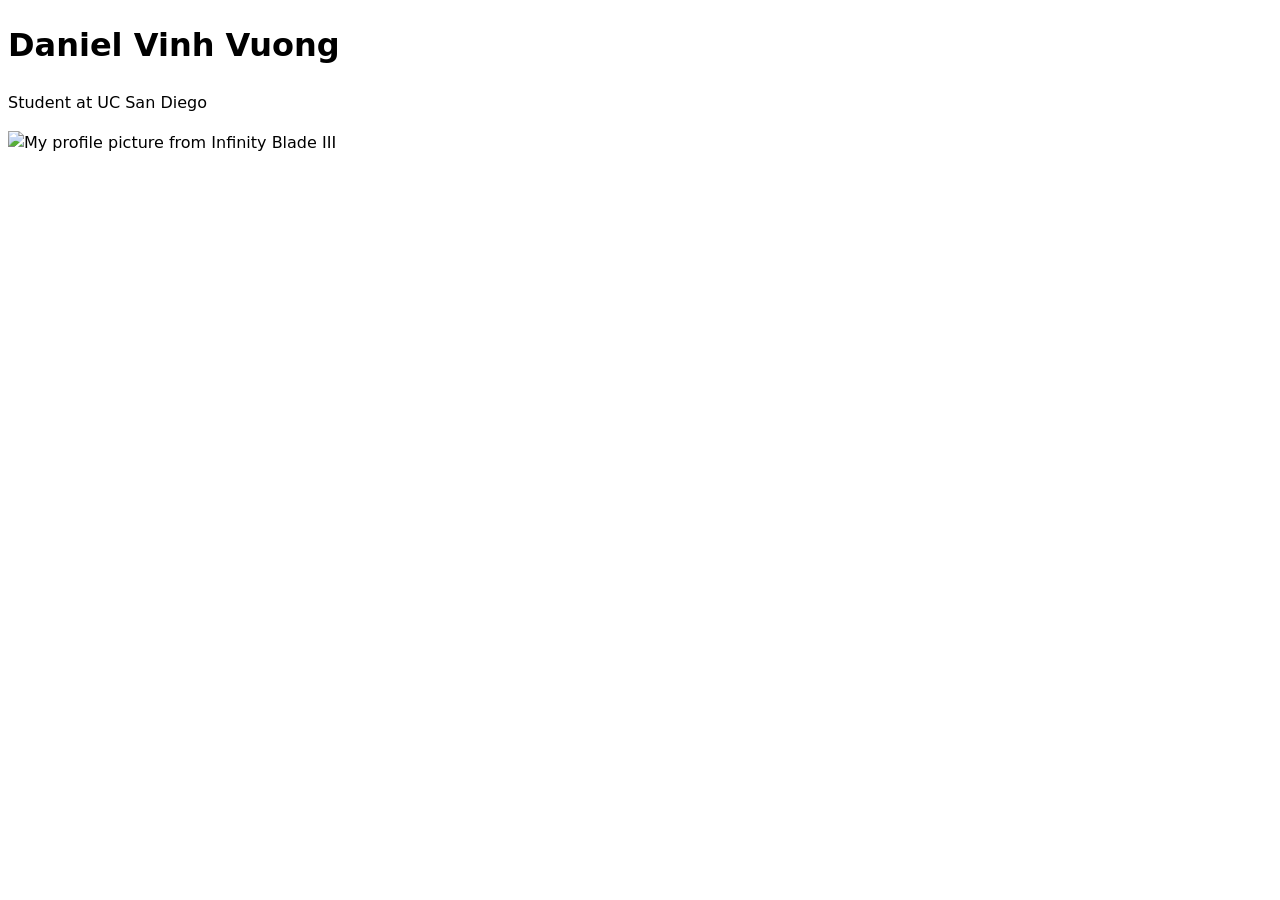
==== index.html @ e758473b "Linking style.css to HTML page" ====
<!DOCTYPE html>
<html lang="en">
<head>
    <meta charset="UTF-8">
    <meta name="viewport" content="width=device-width, initial-scale=1.0">
    <title>vtvdan: Personal site and portfolio</title>
    <link rel="stylesheet" href="style.css">
</head>
<body>
    <h1>Daniel Vinh Vuong</h1>
    <p>Student at UC San Diego</p>
    <img src="images/pfp.jpeg" alt="My profile picture from Infinity Blade III">
</body>
</html>
---- style.css ----
body {
  /* Set line height to 1.5 times the font size
	   and use the OS’s UI font as the website font
	 */
  font: 100%/1.5 system-ui;
}
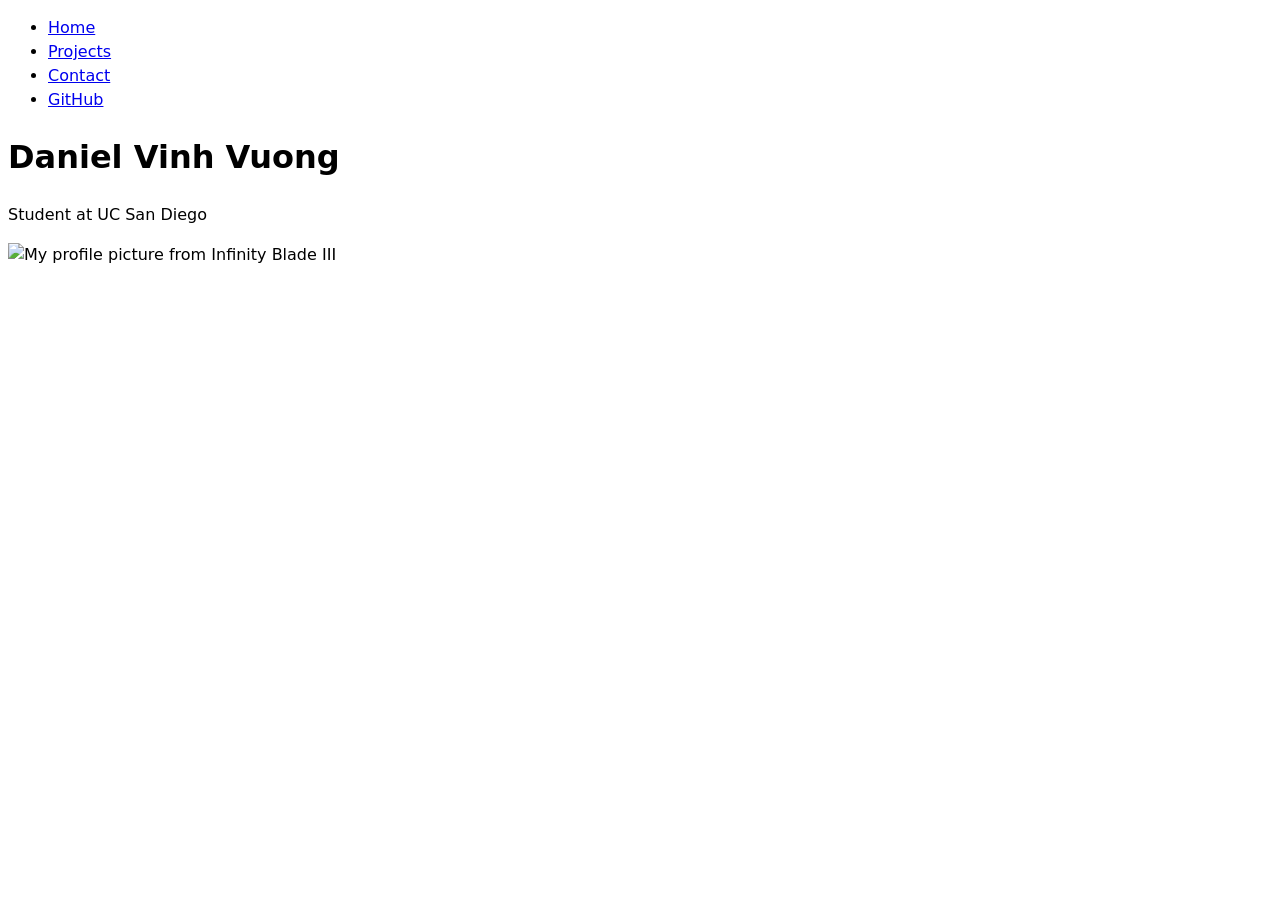
==== commit 2fb83574: "More pages, navigation menu and contact form" ====
--- a/index.html
+++ b/index.html
@@ -7,6 +7,15 @@
     <link rel="stylesheet" href="style.css">
 </head>
 <body>
+    <nav>
+        <ul>
+            <li><a href="index.html">Home</a></li>
+            <li><a href="projects/">Projects</a></li>
+            <li><a href="contact/">Contact</a></li>
+            <li><a href="https://github.com/vtvdan" target="_blank">GitHub</a></li>
+        </ul>
+    </nav>
+    
     <h1>Daniel Vinh Vuong</h1>
     <p>Student at UC San Diego</p>
     <img src="images/pfp.jpeg" alt="My profile picture from Infinity Blade III">
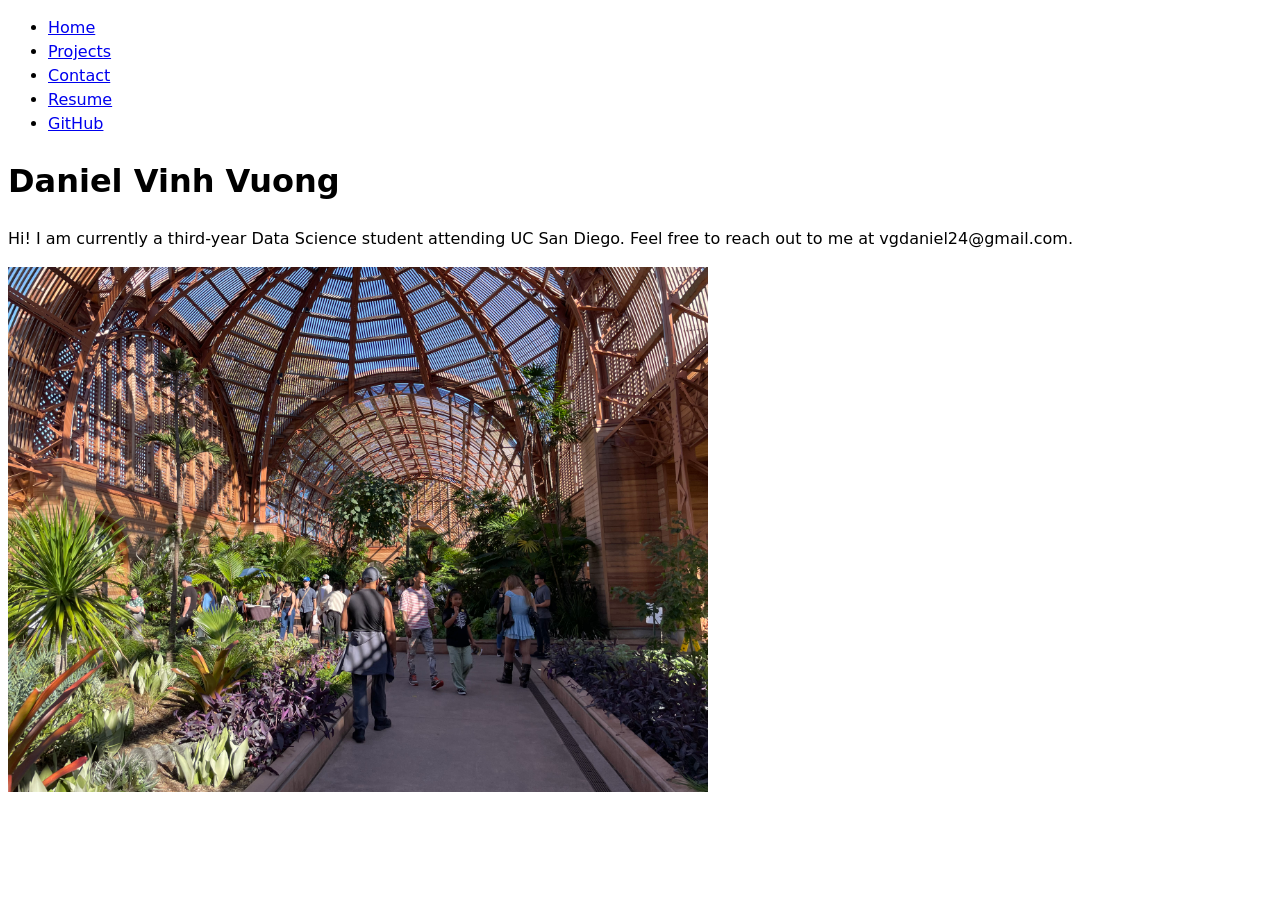
==== commit dde387b7: "Adding final touches" ====
--- a/index.html
+++ b/index.html
@@ -12,12 +12,13 @@
             <li><a href="index.html">Home</a></li>
             <li><a href="projects/">Projects</a></li>
             <li><a href="contact/">Contact</a></li>
+            <li><a href="resume/">Resume</a></li>
             <li><a href="https://github.com/vtvdan" target="_blank">GitHub</a></li>
         </ul>
     </nav>
     
     <h1>Daniel Vinh Vuong</h1>
-    <p>Student at UC San Diego</p>
-    <img src="images/pfp.jpeg" alt="My profile picture from Infinity Blade III">
+    <p>Hi! I am currently a third-year Data Science student attending UC San Diego. Feel free to reach out to me at vgdaniel24@gmail.com.</p>
+    <img src="images/botanical_building.jpeg" alt="A picture I took of the interior of the Botanical Building at Balboa Park" width="700">
 </body>
 </html>
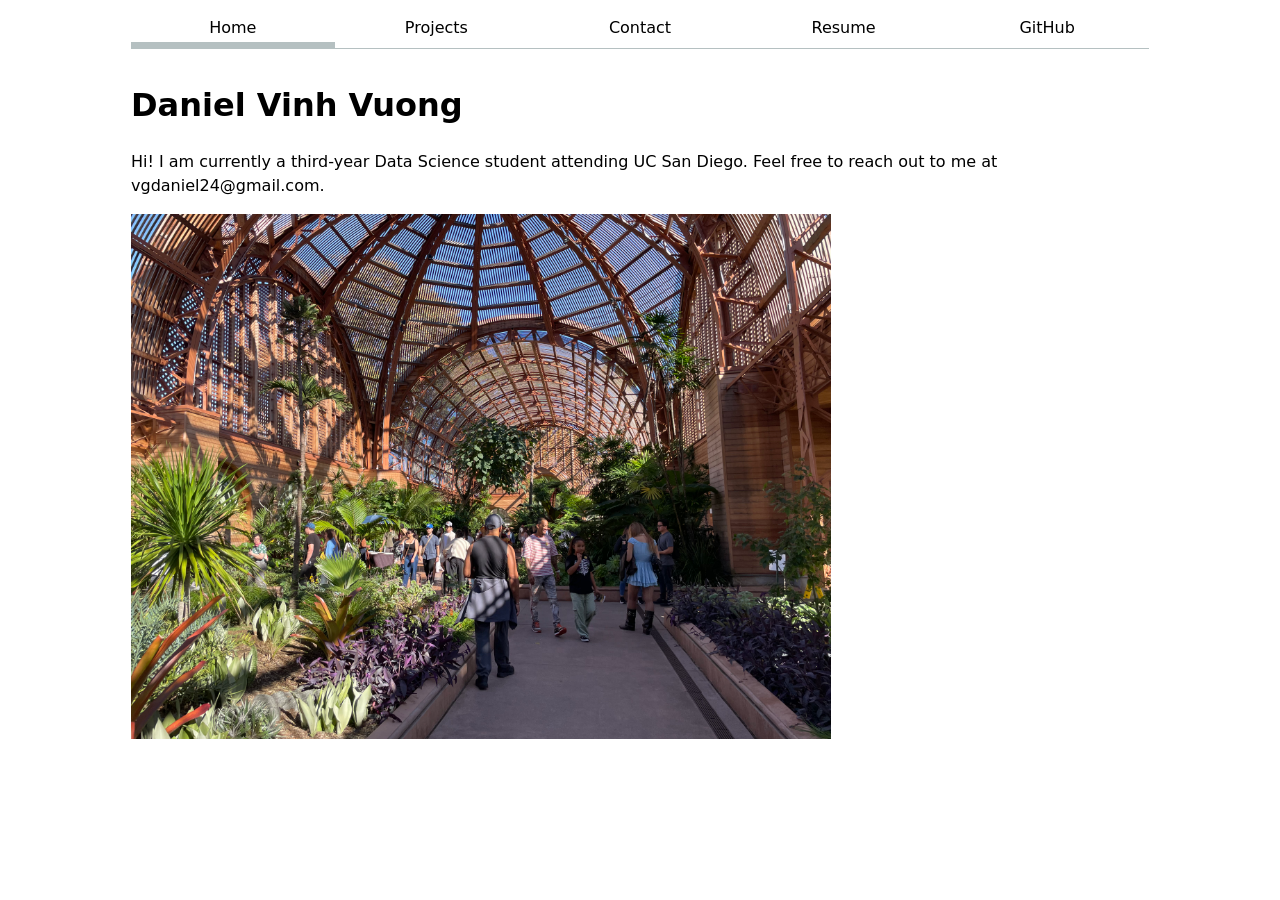
==== commit 288418a2: "Styling Navigation Bar" ====
--- a/index.html
+++ b/index.html
@@ -9,7 +9,7 @@
 <body>
     <nav>
         <ul>
-            <li><a href="index.html">Home</a></li>
+            <li><a href="index.html" class="current">Home</a></li>
             <li><a href="projects/">Projects</a></li>
             <li><a href="contact/">Contact</a></li>
             <li><a href="resume/">Resume</a></li>
--- a/style.css
+++ b/style.css
@@ -1,6 +1,48 @@
+:root {
+    --color-accent: oklch(62.793% 0.25768 29.223);
+}
+
+html {
+  accent-color: var(--color-accent);
+}
+
 body {
   /* Set line height to 1.5 times the font size
 	   and use the OS’s UI font as the website font
 	 */
   font: 100%/1.5 system-ui;
+
+  /* Step 1: prevent content from getting too wide & center it */
+  max-width: 100ch;
+  margin-inline: max(1em, (100% - 100ch) / 2);
 }
+
+nav ul,
+nav li {
+  display: contents;
+}
+
+nav {
+  display: flex;
+  margin-bottom: 2em;
+  border-bottom: 1px solid oklch(80% 3% 200);
+} 
+  
+nav a {
+  flex: 1;
+  text-decoration: none;
+  color: inherit;
+  text-align: center;
+  padding: 0.5em; 
+}
+
+nav a.current {
+  border-bottom: 0.4em solid oklch(80% 3% 200);
+  padding-bottom: 0.1em;
+}
+
+nav a:hover {
+  border-bottom: 0.4em solid var(--color-accent);
+  padding-bottom: 0.1em;
+  background-color: oklch(from var(--color-accent) 95% 5% h);
+}
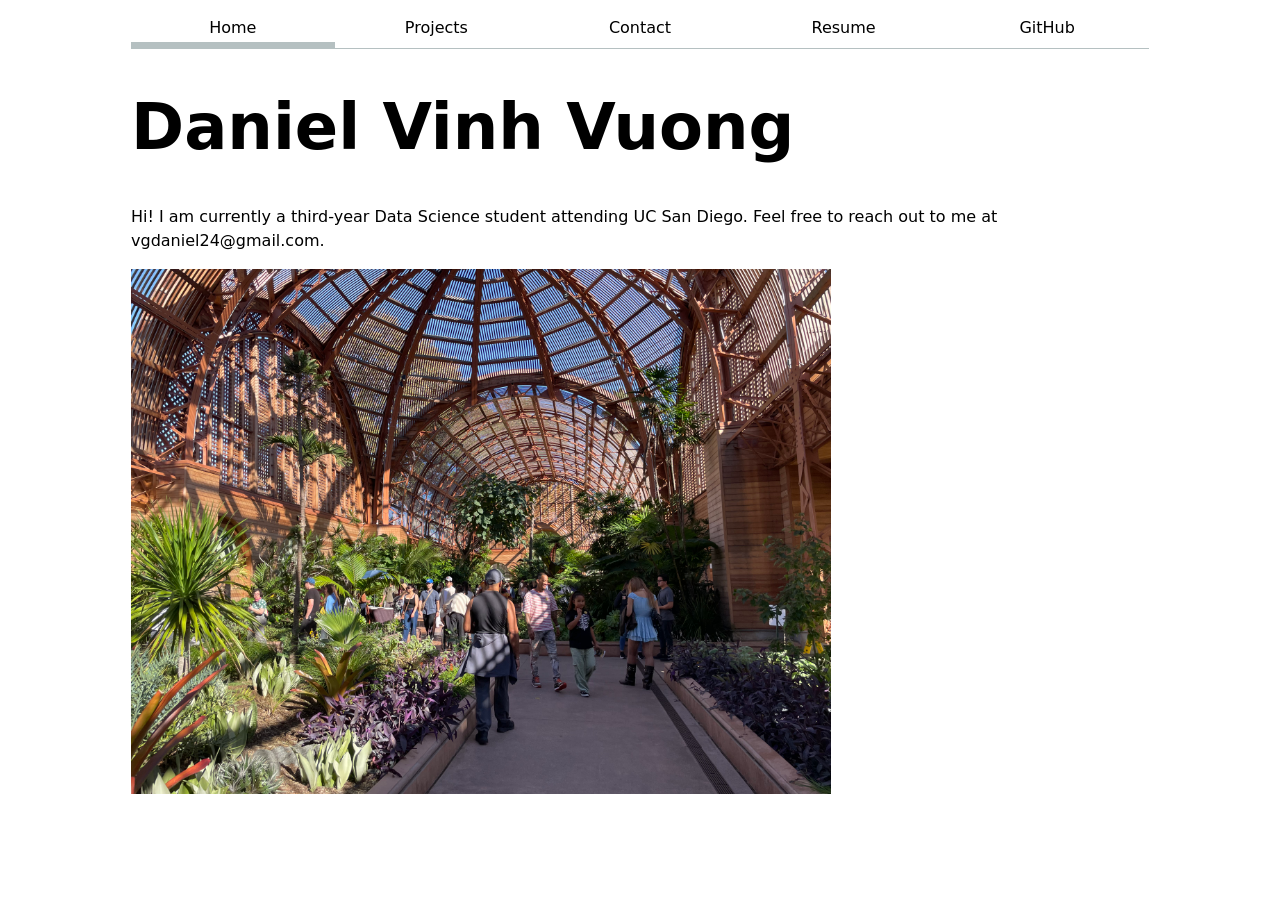
==== commit 5c1c5c20: "Adding JS file to all pages" ====
--- a/index.html
+++ b/index.html
@@ -5,6 +5,7 @@
     <meta name="viewport" content="width=device-width, initial-scale=1.0">
     <title>vtvdan: Personal site and portfolio</title>
     <link rel="stylesheet" href="style.css">
+    <script type="module" src="global.js"></script>
 </head>
 <body>
     <nav>
--- a/style.css
+++ b/style.css
@@ -45,4 +45,108 @@
   border-bottom: 0.4em solid var(--color-accent);
   padding-bottom: 0.1em;
   background-color: oklch(from var(--color-accent) 95% 5% h);
+}
+
+/* Step 3.1: Make form controls inherit site font family and size */ 
+input, 
+textarea, 
+button {
+  font: inherit; 
+} 
+
+/* Step 3.2 & 3.3: Set up Grid on form container */
+form {
+  display: grid;
+  grid-template-columns: auto 1fr;
+  gap: 1em;
+}
+
+/* Step 3.3: Make labels grid containers using subgrid */
+label {
+  display: grid;
+  grid-template-columns: subgrid;
+  grid-column: 1 / -1;
+} 
+
+/* Make submit button span full width */ 
+button {
+  grid-column: 1 / -1;
+}
+
+/* Step 4.2: Responsive Grid for Projects Container */ 
+.projects {
+  display: grid;
+  grid-template-columns: repeat(auto-fill, minmax(15em, 1fr));
+  gap: 1em;
+} 
+
+/* Step 4.3: Align article content across rows with subgrid */ 
+.projects article {
+  display: grid;
+  grid-template-rows: subgrid;
+  grid-row: span 3;
+} 
+
+.projects h2 {
+  margin: 0;
+} 
+
+/* Step 4.4: Heading hierarchy & typography defaults */ 
+h1 {
+  font-size: 400%;
+}
+
+h1,h2, h3, h4, h5, h6 {
+  line-height: 1.1;
+  text-wrap: balance;
+}
+
+/* Step 5: Resume custom styling */ 
+/* Section headers with subtle divider line */ 
+section {
+  margin-bottom: 2.5em;
+} 
+section h2 {
+  border-bottom: 2px solid oklch(90% 0 0);
+  padding-bottom: 0.3em;
+  margin-bottom: 1em;
+  color: var(--color-accent);
+} 
+
+/* Projects & Experience / Education article cards */
+section article {
+  margin-bottom: 1.5em;
+} 
+
+/* Keep title and date line distinct */
+section article header {
+  margin-bottom: 0.5em; 
+} 
+section article h3 {
+  margin: 0 0 0.2em 0;
+  font-size: 1.2em;
+} 
+  
+/* Muted styling for dates and locations */ 
+section article header p {
+  margin: 0;
+  color: oklch(50% 0 0);
+  font-size: 0.9em;
+}
+time {
+  font-weight: 500; 
+} 
+
+/* Spacing and bullet points for experience lists */
+section article ul {
+  margin-top: 0.5em;
+  padding-left: 1.2em;
+}
+section article li {
+  margin-bottom: 0.4em;
+} 
+
+/* Technical Skills section list styling */
+section ul {
+  line-height: 1.8;
 }
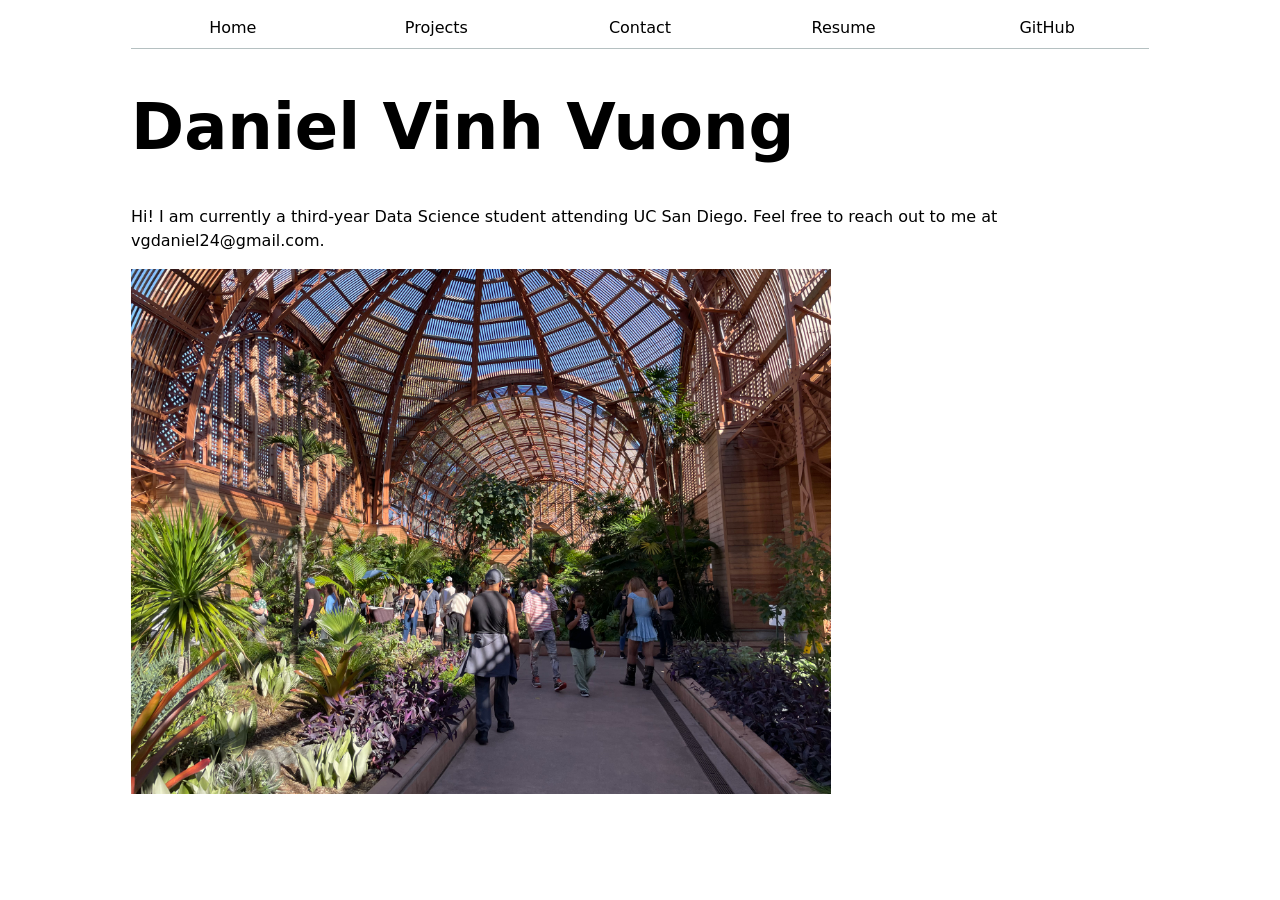
==== commit 5f21c7dc: "Automatic current page link" ====
--- a/index.html
+++ b/index.html
@@ -8,7 +8,7 @@
     <script type="module" src="global.js"></script>
 </head>
 <body>
-    <nav>
+    <!-- <nav>
         <ul>
             <li><a href="index.html" class="current">Home</a></li>
             <li><a href="projects/">Projects</a></li>
@@ -16,7 +16,7 @@
             <li><a href="resume/">Resume</a></li>
             <li><a href="https://github.com/vtvdan" target="_blank">GitHub</a></li>
         </ul>
-    </nav>
+    </nav> -->
     
     <h1>Daniel Vinh Vuong</h1>
     <p>Hi! I am currently a third-year Data Science student attending UC San Diego. Feel free to reach out to me at vgdaniel24@gmail.com.</p>
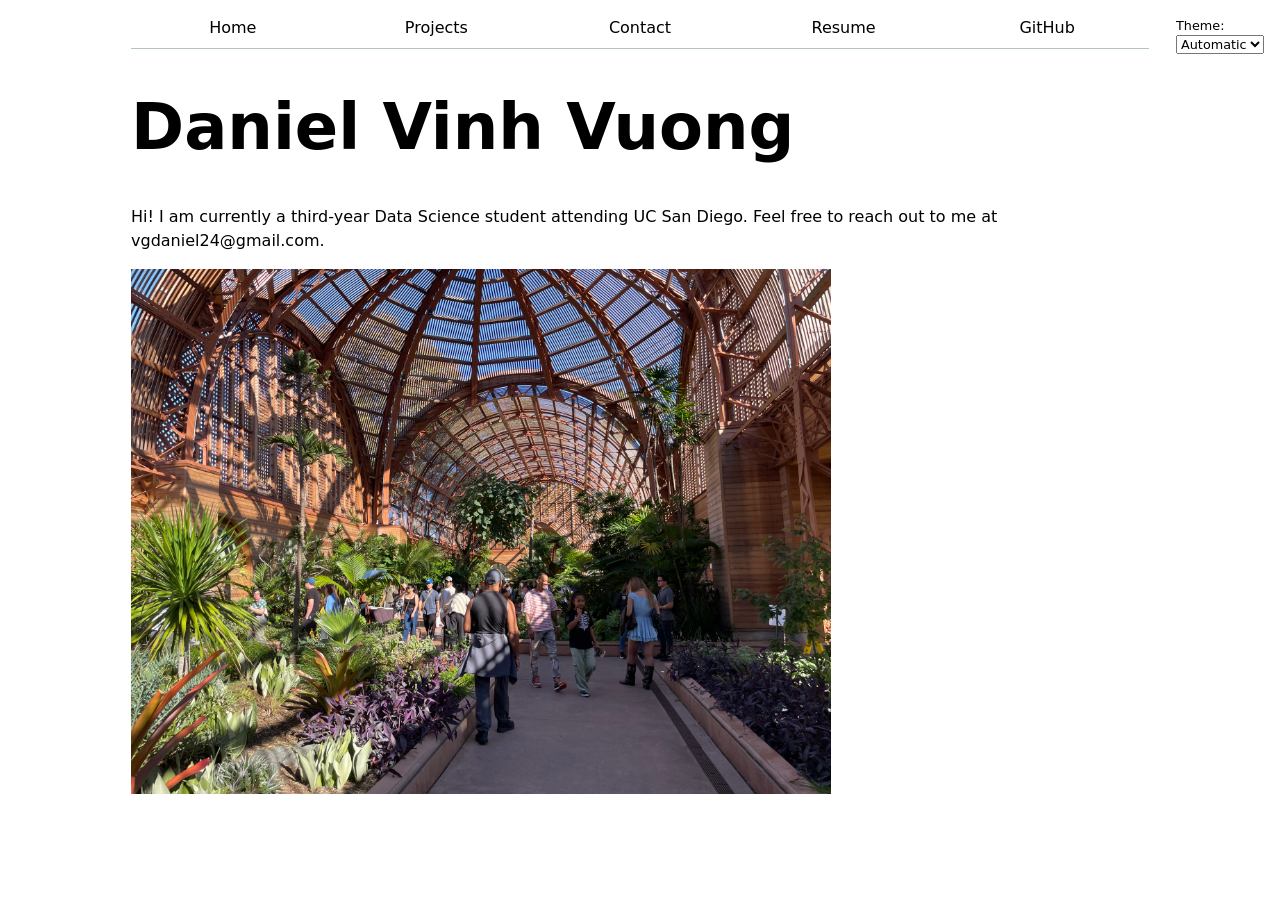
==== commit 7d589c35: "Remove unnecessary code" ====
--- a/index.html
+++ b/index.html
@@ -8,16 +8,6 @@
     <script type="module" src="global.js"></script>
 </head>
 <body>
-    <!-- <nav>
-        <ul>
-            <li><a href="index.html" class="current">Home</a></li>
-            <li><a href="projects/">Projects</a></li>
-            <li><a href="contact/">Contact</a></li>
-            <li><a href="resume/">Resume</a></li>
-            <li><a href="https://github.com/vtvdan" target="_blank">GitHub</a></li>
-        </ul>
-    </nav> -->
-    
     <h1>Daniel Vinh Vuong</h1>
     <p>Hi! I am currently a third-year Data Science student attending UC San Diego. Feel free to reach out to me at vgdaniel24@gmail.com.</p>
     <img src="images/botanical_building.jpeg" alt="A picture I took of the interior of the Botanical Building at Balboa Park" width="700">
--- a/style.css
+++ b/style.css
@@ -44,7 +44,7 @@
 nav a:hover {
   border-bottom: 0.4em solid var(--color-accent);
   padding-bottom: 0.1em;
-  background-color: oklch(from var(--color-accent) 95% 5% h);
+  background-color: color-mix(in oklch, var(--color-accent), canvas 85%);
 }
 
 /* Step 3.1: Make form controls inherit site font family and size */ 
@@ -149,4 +149,28 @@
 /* Technical Skills section list styling */
 section ul {
   line-height: 1.8;
+}
+
+/* Step 4.1: Enable automatic light/dark mode */ 
+html {
+  color-scheme: light dark;
+} 
+
+/* Step 4.1: Use semi-transparent border */ 
+nav {
+  --border-color: oklch(50% 10% 200 / 40%);
+  border-bottom: 1px solid var(--border-color);
+} 
+
+/* Step 4.3: Position theme switcher at top right corner */ 
+.color-scheme {
+  position: absolute;
+  top: 1rem;
+  right: 1rem;
+  font-size: 80%;
+  font-family: inherit;
+} 
+
+.color-scheme select {
+  font: inherit;
 }
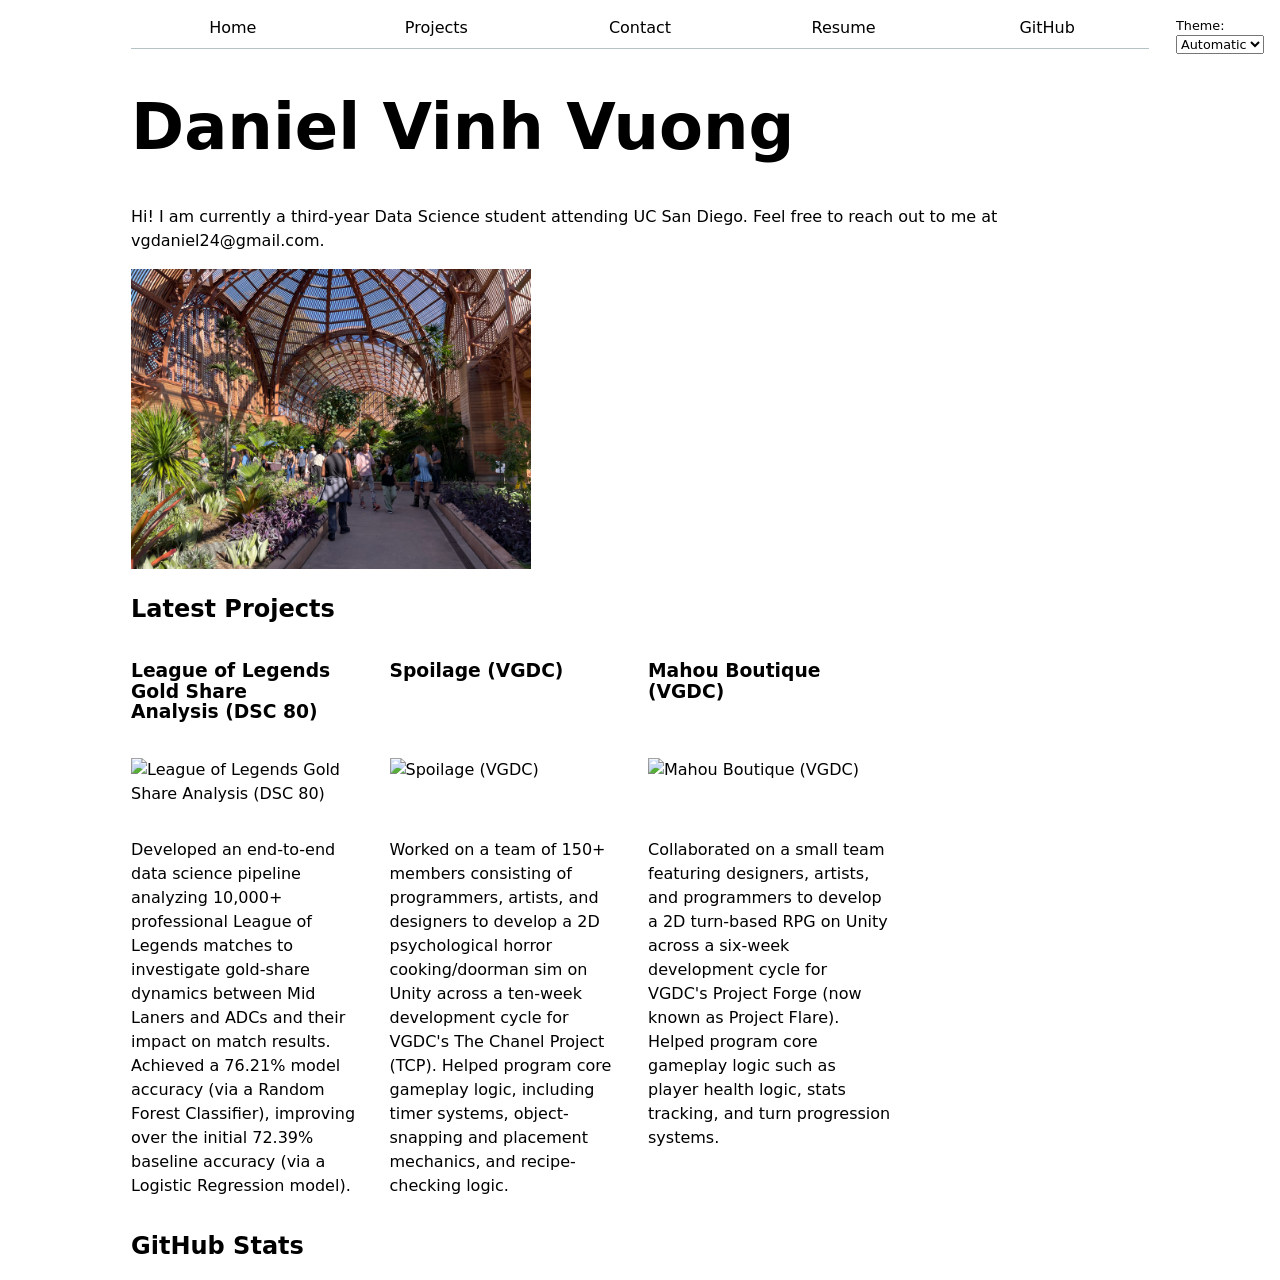
==== commit 1f260362: "Lab 4 - Created 'lib/projects.json' to store project metadata (title, image, description, and year) " ====
--- a/index.html
+++ b/index.html
@@ -6,10 +6,19 @@
     <title>vtvdan: Personal site and portfolio</title>
     <link rel="stylesheet" href="style.css">
     <script type="module" src="global.js"></script>
+    <script type="module" src="index.js"></script>
 </head>
 <body>
     <h1>Daniel Vinh Vuong</h1>
     <p>Hi! I am currently a third-year Data Science student attending UC San Diego. Feel free to reach out to me at vgdaniel24@gmail.com.</p>
-    <img src="images/botanical_building.jpeg" alt="A picture I took of the interior of the Botanical Building at Balboa Park" width="700">
+    <img src="images/botanical_building.jpeg" alt="A picture I took of the interior of the Botanical Building at Balboa Park" width="400">
+
+    <h2>Latest Projects</h2> 
+    <div class="projects"> 
+        <!-- Dynamically rendered by index.js -->
+    </div>
+
+    <h2>GitHub Stats</h2>
+    <div id="profile-stats"></div>
 </body>
 </html>
